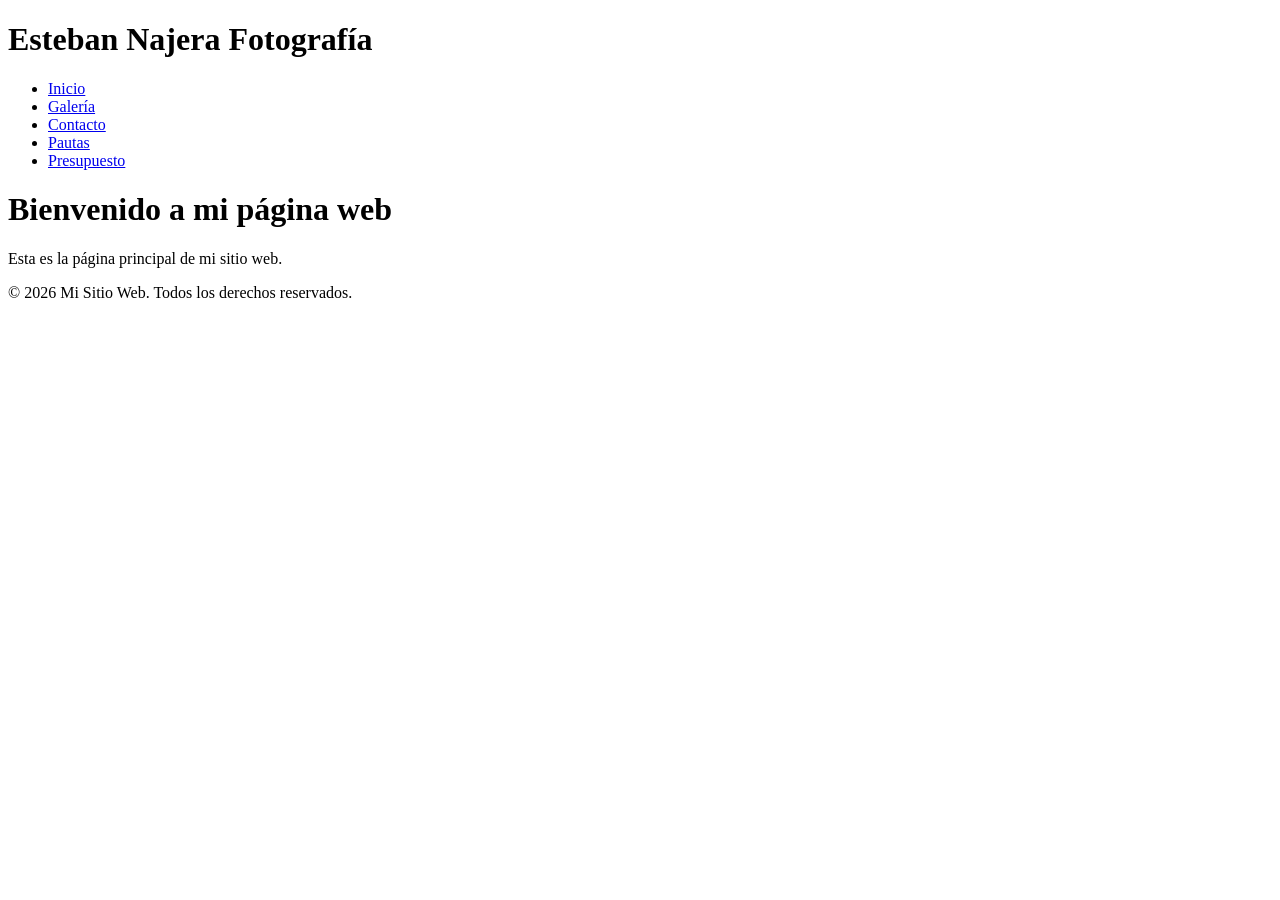
==== contacto.html @ c5dbe601 "estructura base replicada en las 5 páginas" ====
<!DOCTYPE html>
<html lang="es">

<head>
    <meta charset="UTF-8">
    <meta name="viewport" content="width=device-width, initial-scale=1.0">
    <title>Contacto | Esteban Nájera</title>
</head>

<body>
    <header>
        <h1>Esteban Najera Fotografía</h1>    
        <ul>
            <li><a href="index.html">Inicio</a></li>
            <li><a href="galeria.html">Galería</a></li>
            <li><a href="contacto.html">Contacto</a></li>
            <li><a href="pautas.html">Pautas</a></li>
            <li><a href="presupuesto.html">Presupuesto</a></li>
        </ul>
    </header>

    <nav>
        
    </nav>

    <main>
        <h1>Bienvenido a mi página web</h1>
        <p>Esta es la página principal de mi sitio web.</p> 

    </main>
    <footer>
        <p>&copy; 2026 Mi Sitio Web. Todos los derechos reservados.</p>
    </footer>

</body>
</html>
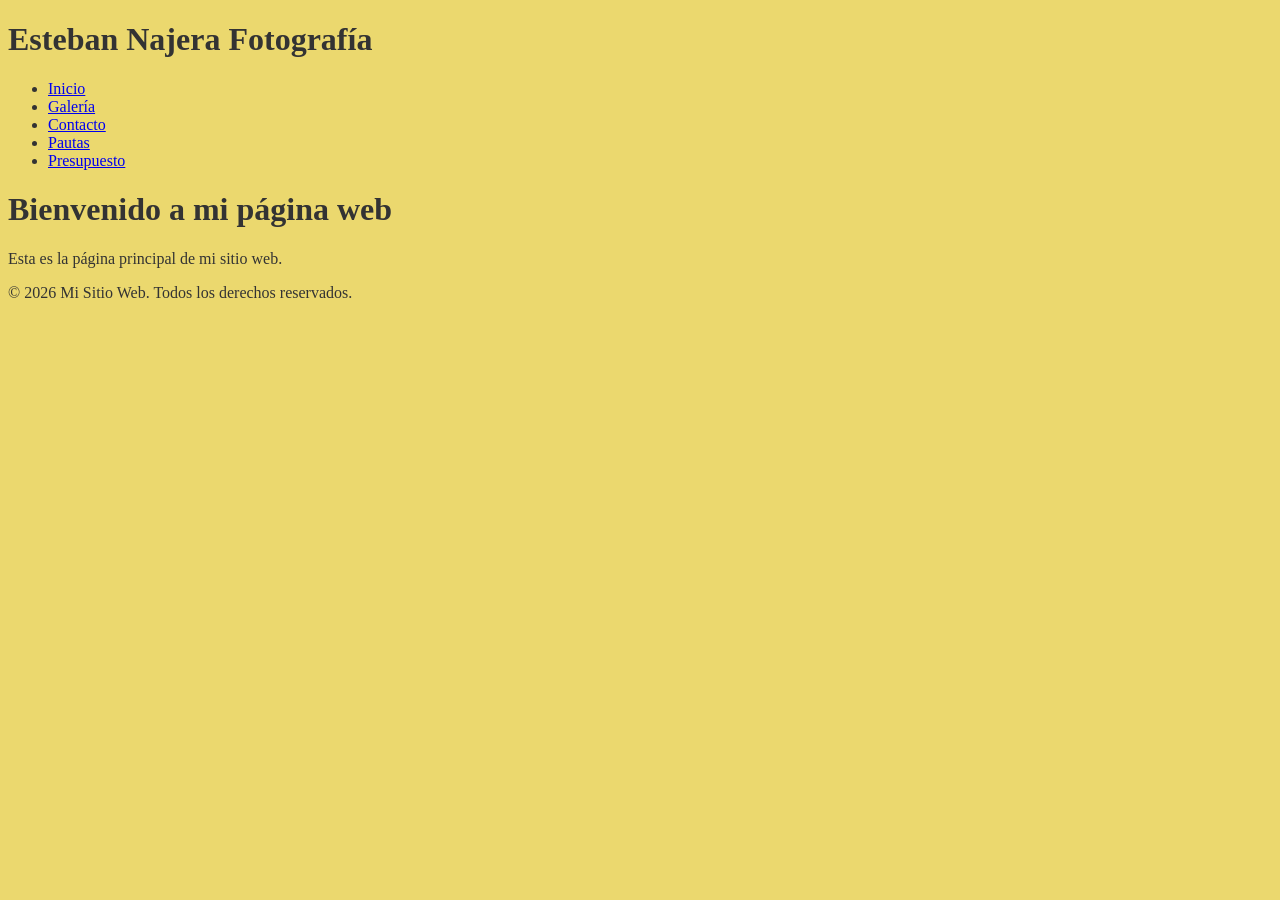
==== commit bfecd647: "comenzamos la edicion del CSS" ====
--- a/contacto.html
+++ b/contacto.html
@@ -4,6 +4,7 @@
 <head>
     <meta charset="UTF-8">
     <meta name="viewport" content="width=device-width, initial-scale=1.0">
+    <link rel="stylesheet" href="assets/css/estilos.css">
     <title>Contacto | Esteban Nájera</title>
 </head>
 
--- a/assets/css/estilos.css
+++ b/assets/css/estilos.css
@@ -0,0 +1,4 @@
+body  {
+    background-color: #ebd86e;
+    color: #333;
+}
